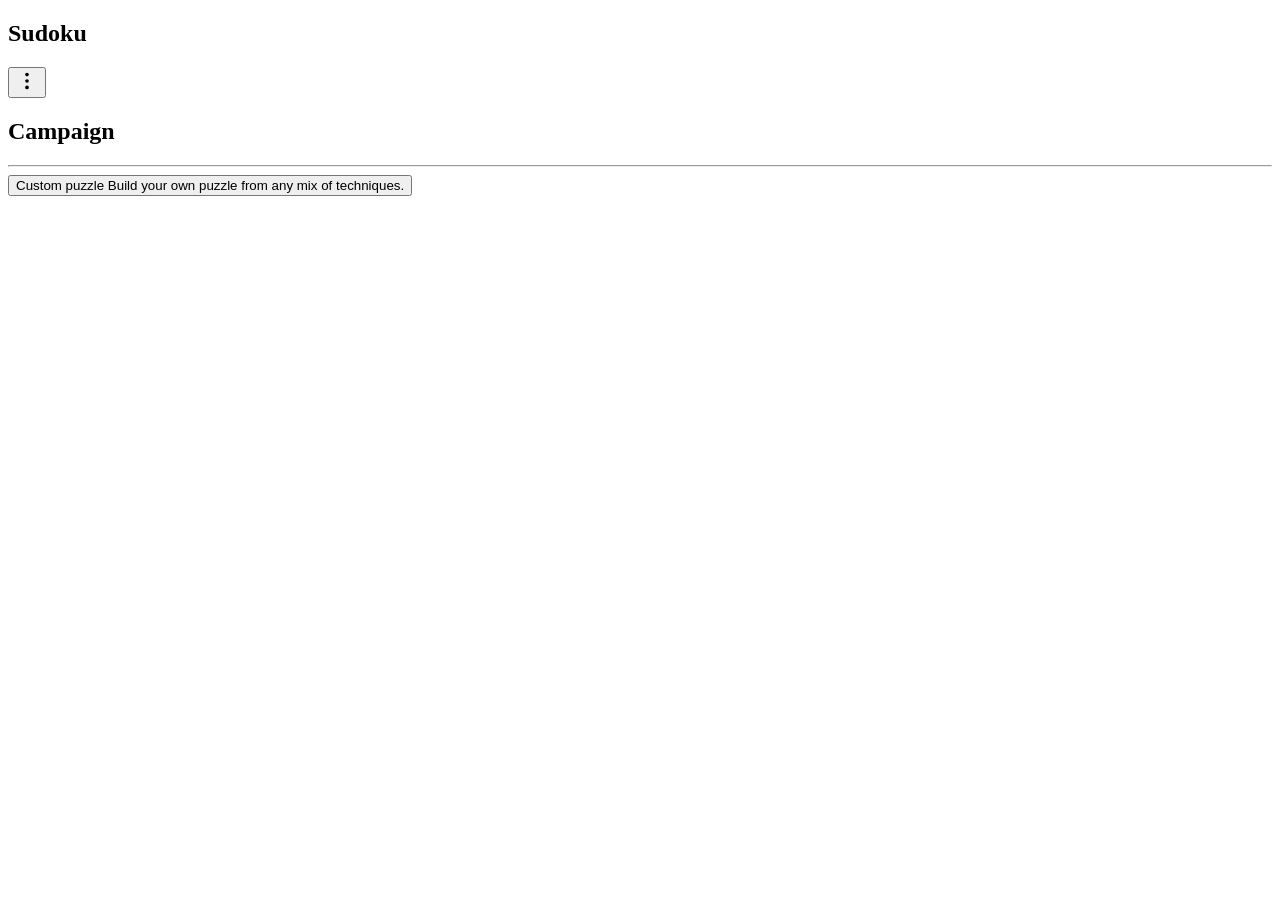
==== web/index.html @ b6fdf7a6 "backend: one-command local dev (dev-local) + local D1 query helper (db-local) scripts/dev-local brin" ====
<!DOCTYPE html>
<html lang="en">
<head>
  <meta charset="utf-8">
  <!-- Mobile-first: fit device width, no user zoom (the grid handles its own sizing). -->
  <meta name="viewport" content="width=device-width, initial-scale=1, maximum-scale=1, user-scalable=no">
  <meta name="theme-color" content="#f3f4f7">
  <title>Sudoku</title>
  <!-- Apply the saved colour theme before first paint, so there is no flash of
       the wrong theme. Light is the default (no data-theme attribute); dark is
       opt-in via data-theme="dark". The key mirrors LIGHT_MODE_KEY in
       settings.js; window.__setTheme is reused by the Settings toggle so the DOM
       mapping (attribute + address-bar colour) lives in exactly one place. -->
  <script>
    window.__setTheme = function (light) {
      var root = document.documentElement;
      if (light) root.removeAttribute("data-theme");
      else root.setAttribute("data-theme", "dark");
      var meta = document.querySelector('meta[name="theme-color"]');
      if (meta) meta.setAttribute("content", light ? "#f3f4f7" : "#1b1b1f");
    };
    try {
      window.__setTheme(localStorage.getItem("sudoku.settings.lightMode") !== "0");
    } catch (e) {
      window.__setTheme(true);
    }
  </script>
  <link data-trunk rel="css" href="style.css">
  <!-- Start fetching the JS module graph at parse time, in parallel, instead of
       discovering it through app.js's import waterfall. The first group paints
       Home; the second is dynamically imported just after (kept warm here). -->
  <link rel="modulepreload" href="app.js">
  <link rel="modulepreload" href="home.js">
  <link rel="modulepreload" href="store.js">
  <link rel="modulepreload" href="util.js">
  <link rel="modulepreload" href="ui.js">
  <link rel="modulepreload" href="curriculum.js">
  <link rel="modulepreload" href="play.js">
  <link rel="modulepreload" href="stats.js">
  <link rel="modulepreload" href="cheat.js">
  <link rel="modulepreload" href="settings.js">
  <link rel="modulepreload" href="gen.js">
  <link rel="modulepreload" href="wasm.js">
  <link rel="modulepreload" href="spec.js">
  <link rel="modulepreload" href="review.js">
  <link rel="modulepreload" href="custom.js">
  <link rel="modulepreload" href="techniques.js">
  <!-- The cdylib bridge (Board/hint/generate/curriculum) on the main thread.
       data-target-name disambiguates it from the worker binary below. -->
  <link data-trunk rel="rust" href="../wasm/Cargo.toml" data-target-name="sudoku_wasm">
  <!-- The generation web worker (a second wasm binary). data-loader-shim emits a
       stable `gen_worker_loader.js` the page instantiates, so the hashed glue
       name never leaks into our code. -->
  <link data-trunk rel="rust" href="../wasm/Cargo.toml" data-bin="gen_worker" data-type="worker" data-loader-shim data-bindgen-target="web">
  <!-- The app is a set of plain ES modules; copy each into dist as-is. app.js is
       the entry point and imports the rest by relative URL. -->
  <!-- The campaign taxonomy, pregenerated by the pre_build hook (see Trunk.toml)
       as an ES module so it loads with the rest of the graph -- no runtime
       fetch -- and the start page renders the tree without waiting for wasm. -->
  <link data-trunk rel="copy-file" href="curriculum.js">
  <!-- Source commit of this build, pregenerated by the pre_build hook (see
       Trunk.toml); imported by backend.js and sent as client_version. -->
  <link data-trunk rel="copy-file" href="version.js">
  <link data-trunk rel="copy-file" href="app.js">
  <link data-trunk rel="copy-file" href="wasm.js">
  <link data-trunk rel="copy-file" href="gen.js">
  <link data-trunk rel="copy-file" href="store.js">
  <link data-trunk rel="copy-file" href="util.js">
  <link data-trunk rel="copy-file" href="ui.js">
  <link data-trunk rel="copy-file" href="cheat.js">
  <link data-trunk rel="copy-file" href="settings.js">
  <link data-trunk rel="copy-file" href="spec.js">
  <link data-trunk rel="copy-file" href="review.js">
  <!-- Backend endpoint + key for this build, pregenerated by the pre_build hook
       (see Trunk.toml); imported by backend.js. -->
  <link data-trunk rel="copy-file" href="backend-config.js">
  <link data-trunk rel="copy-file" href="backend.js">
  <link data-trunk rel="copy-file" href="play.js">
  <link data-trunk rel="copy-file" href="home.js">
  <link data-trunk rel="copy-file" href="custom.js">
  <link data-trunk rel="copy-file" href="stats.js">
  <link data-trunk rel="copy-file" href="techniques.js">
</head>
<body>
  <main id="app">
    <!-- ============================= HOME ============================= -->
    <!-- Start page. Fixed top-to-bottom order so entries keep their place as
         they appear/disappear: Campaign (always), then Continue-last (>=1 active
         puzzle), then Continue-a-puzzle list link (>=2). -->
    <section id="homeView" class="view">
      <header class="topbar">
        <span class="iconbtn" aria-hidden="true"></span>
        <h1>Sudoku</h1>
        <!-- Hidden until at least one puzzle is solved (Stats also hosts the
             solved-puzzle history); set by home.renderHome(). -->
        <button id="statsBtn" class="iconbtn" aria-label="Stats" hidden>
          <svg viewBox="0 0 24 24" width="22" height="22" aria-hidden="true">
            <path fill="currentColor" d="M4 20V10h3v10H4zm6.5 0V4h3v16h-3zM17 20v-7h3v7h-3z"/>
          </svg>
        </button>
        <!-- Overflow menu (Settings for now; more items follow). Wired in home.js. -->
        <div class="menu">
          <button id="homeMenuBtn" class="iconbtn" aria-label="Menu" aria-haspopup="true" aria-expanded="false">
            <svg viewBox="0 0 24 24" width="22" height="22" aria-hidden="true">
              <circle cx="12" cy="5" r="2" fill="currentColor"/>
              <circle cx="12" cy="12" r="2" fill="currentColor"/>
              <circle cx="12" cy="19" r="2" fill="currentColor"/>
            </svg>
          </button>
          <ul id="homeMenuList" class="menu-list" hidden>
            <li><button class="menu-item" data-action="help">How to play</button></li>
            <li><button class="menu-item" data-action="import">Import puzzle</button></li>
            <li><button class="menu-item" data-action="settings">Settings</button></li>
          </ul>
        </div>
      </header>

      <section class="home-section">
        <h2>Campaign</h2>
        <div id="tierButtons" class="nav-grid"></div>
      </section>

      <hr class="sep">

      <!-- Custom-spec builder, between the campaign and the in-progress puzzles. -->
      <button id="customBtn" class="nav-btn">
        <span class="nav-text">
          <span class="nav-label">Custom puzzle</span>
          <span class="nav-sub">Build your own puzzle from any mix of techniques.</span>
        </span>
      </button>

      <!-- Shown only when at least one Continue card sits below it (home.js). -->
      <hr id="continueSep" class="sep" hidden>

      <div id="continueLast" hidden></div>
      <button id="continueListBtn" class="continue-item" hidden></button>
    </section>

    <!-- ========================== CAMPAIGN ============================ -->
    <!-- Drill-down: tier (from Home) -> branches (Expert only) -> techniques.
         The back button's target depends on depth (set in home.js). -->
    <section id="campaignView" class="view" hidden>
      <header class="topbar">
        <button id="campaignBack" class="iconbtn" aria-label="Back">
          <svg viewBox="0 0 24 24" width="22" height="22" aria-hidden="true">
            <path fill="none" stroke="currentColor" stroke-width="2" d="M15 5l-7 7 7 7"/>
          </svg>
        </button>
        <h1 id="campaignTitle">Campaign</h1>
        <span class="iconbtn" aria-hidden="true"></span>
      </header>
      <div id="campaignBody"></div>
    </section>

    <!-- ========================= CUSTOM SPEC ========================= -->
    <!-- Build an arbitrary generation spec (Off/Allow/Force/Concede per
         technique), optionally from a campaign preset. Body filled by custom.js. -->
    <section id="customView" class="view" hidden>
      <header class="topbar">
        <button id="customBack" class="iconbtn" aria-label="Back">
          <svg viewBox="0 0 24 24" width="22" height="22" aria-hidden="true">
            <path fill="none" stroke="currentColor" stroke-width="2" d="M15 5l-7 7 7 7"/>
          </svg>
        </button>
        <h1>Custom puzzle</h1>
        <span class="iconbtn" aria-hidden="true"></span>
      </header>
      <div id="customBody"></div>
    </section>

    <!-- ====================== CONTINUE A PUZZLE ======================= -->
    <section id="puzzlesView" class="view" hidden>
      <header class="topbar">
        <button id="puzzlesBack" class="iconbtn" aria-label="Back">
          <svg viewBox="0 0 24 24" width="22" height="22" aria-hidden="true">
            <path fill="none" stroke="currentColor" stroke-width="2" d="M15 5l-7 7 7 7"/>
          </svg>
        </button>
        <h1>Continue</h1>
        <span class="iconbtn" aria-hidden="true"></span>
      </header>
      <ul id="puzzlesList" class="continue-list"></ul>
    </section>

    <!-- ============================= PLAY ============================= -->
    <section id="playView" class="view" hidden>
      <header class="topbar">
        <button id="home" class="iconbtn" aria-label="Home">
          <svg viewBox="0 0 24 24" width="22" height="22" aria-hidden="true">
            <path fill="currentColor" d="M12 3.2 21 11h-2.8v9h-4.2v-5.6h-4V20H5.8v-9H3z"/>
          </svg>
        </button>
        <h1 id="playTitle">Sudoku</h1>
        <div class="menu">
          <button id="menuBtn" class="iconbtn" aria-label="Menu" aria-haspopup="true" aria-expanded="false">
            <svg viewBox="0 0 24 24" width="22" height="22" aria-hidden="true">
              <circle cx="12" cy="5" r="2" fill="currentColor"/>
              <circle cx="12" cy="12" r="2" fill="currentColor"/>
              <circle cx="12" cy="19" r="2" fill="currentColor"/>
            </svg>
          </button>
          <ul id="menuList" class="menu-list" hidden>
            <li><button class="menu-item" data-action="copy">Export puzzle</button></li>
            <li><button class="menu-item" data-action="restart">Restart</button></li>
            <li><button class="menu-item" data-action="help">How to play</button></li>
            <li id="menuFill" hidden><button class="menu-item" data-action="fillCandidates">Fill all candidates</button></li>
            <li><button class="menu-item" data-action="settings">Settings</button></li>
          </ul>
        </div>
      </header>

      <!-- Optional elapsed-time readout above the board (right-aligned). Hidden
           unless the "Show timer" setting is on; updated by play.js. -->
      <p id="playTimer" class="play-timer" hidden>0:00</p>

      <!-- 81 cells are injected by play.js. -->
      <div id="board" class="board" role="grid" aria-label="Sudoku board"></div>

      <!-- Cheat-mode debug line: the seed the puzzle was generated from and how
           many generator attempts it took. -->
      <p id="playSeed" class="play-seed" hidden></p>

      <!-- Cheat-mode second line: the full difficulty-grade breakdown (band plus
           the raw sub-tier signals). -->
      <p id="playGrade" class="play-seed play-grade" hidden></p>

      <div id="playPad" class="pad">
        <div class="actions">
          <button id="undo" class="key wide">Undo</button>
          <button id="redo" class="key wide">Redo</button>
          <button id="notes" class="key wide" aria-pressed="false">Notes</button>
          <button id="erase" class="key wide">Erase</button>
          <button id="hint" class="key wide">Hint</button>
        </div>
        <div class="digits">
          <button class="key" data-digit="1">1</button>
          <button class="key" data-digit="2">2</button>
          <button class="key" data-digit="3">3</button>
          <button class="key" data-digit="4">4</button>
          <button class="key" data-digit="5">5</button>
          <button class="key" data-digit="6">6</button>
          <button class="key" data-digit="7">7</button>
          <button class="key" data-digit="8">8</button>
          <button class="key" data-digit="9">9</button>
        </div>
      </div>

      <!-- Hint panel: shown in place of the pad (board stays visible above so we
           can highlight regions/cells). Filled by play.js. -->
      <section id="hintPanel" class="hint-panel" hidden>
        <div class="hint-head">
          <h2 id="hintTitle">Hint</h2>
          <button id="hintClose" class="iconbtn" aria-label="Close hint">
            <svg viewBox="0 0 24 24" width="22" height="22" aria-hidden="true">
              <path fill="currentColor" d="M6 6l12 12M18 6L6 18" stroke="currentColor" stroke-width="2"/>
            </svg>
          </button>
        </div>
        <div id="hintBody" class="hint-body"></div>
      </section>
    </section>

    <!-- ============================= STATS ============================ -->
    <section id="statsView" class="view" hidden>
      <header class="topbar">
        <button id="statsBack" class="iconbtn" aria-label="Back">
          <svg viewBox="0 0 24 24" width="22" height="22" aria-hidden="true">
            <path fill="none" stroke="currentColor" stroke-width="2" d="M15 5l-7 7 7 7"/>
          </svg>
        </button>
        <h1>Stats</h1>
        <span class="iconbtn" aria-hidden="true"></span>
      </header>
      <div id="statsBody"></div>
    </section>

    <!-- =========================== SETTINGS =========================== -->
    <!-- App-wide preferences. Body (the toggle rows) is filled by home.js. -->
    <section id="settingsView" class="view" hidden>
      <header class="topbar">
        <button id="settingsBack" class="iconbtn" aria-label="Back">
          <svg viewBox="0 0 24 24" width="22" height="22" aria-hidden="true">
            <path fill="none" stroke="currentColor" stroke-width="2" d="M15 5l-7 7 7 7"/>
          </svg>
        </button>
        <h1>Settings</h1>
        <span class="iconbtn" aria-hidden="true"></span>
      </header>
      <div id="settingsBody"></div>
    </section>

    <!-- =========================== HOW TO PLAY ======================== -->
    <!-- Device-aware reference of the play-view controls (taps vs keyboard).
         Body filled by home.js; reached from the home and play menus. -->
    <section id="helpView" class="view" hidden>
      <header class="topbar">
        <button id="helpBack" class="iconbtn" aria-label="Back">
          <svg viewBox="0 0 24 24" width="22" height="22" aria-hidden="true">
            <path fill="none" stroke="currentColor" stroke-width="2" d="M15 5l-7 7 7 7"/>
          </svg>
        </button>
        <h1>How to play</h1>
        <span class="iconbtn" aria-hidden="true"></span>
      </header>
      <div id="helpBody"></div>
    </section>
  </main>

  <!-- Solved screen. The solve time is shown here only -- there is no running
       clock during play. -->
  <dialog id="solvedDialog" class="dialog">
    <div class="dialog-body solved-body">
      <h2>Solved</h2>
      <p class="solved-time" id="solvedTime"></p>
      <div class="solved-actions">
        <button id="solvedNew" class="key wide">New puzzle</button>
        <button id="solvedHome" class="key wide">Home</button>
      </div>
    </div>
  </dialog>

  <!-- Generation overlay. Backed by the cancellable worker; Cancel terminates
       the in-flight generation. On a budget-exhausted failure, "Keep searching"
       restarts generation uncapped (shown only in the error state). -->
  <div id="loadingOverlay" class="overlay" hidden>
    <div class="overlay-card">
      <div class="spinner" aria-hidden="true"></div>
      <p id="loadingText">Generating…</p>
      <button id="loadingRetry" class="key wide" hidden>Keep searching</button>
      <button id="loadingCancel" class="key wide">Cancel</button>
    </div>
  </div>

  <!-- Load the app via dynamic import from a classic script rather than a
       <script type="module" src>. Trunk injects its wasm bootstrap as a module
       with a top-level `await init()`, which would otherwise block every later
       module script (including this app) until the multi-MB wasm downloads and
       compiles. Dynamic import is not part of that ordered queue, so Home paints
       as soon as its own (preloaded) modules are ready -- the wasm bridge loads
       in parallel and is only needed later, for Hint. -->
  <script>import("./app.js");</script>
</body>
</html>
---- web/style.css ----
/* Light theme -- the default (an absent data-theme reads as light, so the page
   paints light before any JS runs; the dark palette is opt-in below). --accent /
   --accent2 are shared with the dark theme so the dark text baked onto accent
   fills (#10131a) stays legible in both. */
:root {
  --bg: #f3f4f7;
  --panel: #ffffff;
  --line: #d9dae1;
  --line-strong: #aeb0bd;
  --cell: #ffffff;
  --cell-sel: #b9d0f2;
  --cell-peer: #e7edf7;
  --cell-same: #f7e6c2;
  /* Empty cells where the highlighted digit can still go (the "spots" mode): a
     soft green, distinct from the amber --cell-same of placed matches. */
  --cell-spot: #d7eecb;
  --given: #1b1b1f;
  --user: #2563c9;
  --mark: #6c6e7a;
  /* The highlighted matching pencil glyph: a deep amber that reads on the light
     --cell-same wash (plain --accent2 is too pale against it). */
  --mark-same: #7a5200;
  --accent: #7ab8ff;
  --accent2: #f0b454;
  --text: #1b1b1f;
  /* Status colours (hint banners) and the hint-driven cell highlights. */
  --ok: #1f9d57;
  --warn: #a9760f;
  --bad: #d23b3b;
  --hl-place-bg: #c9f0d2; --hl-place-fg: #14532d;
  --hl-elim-bg: #f6cdd2;  --hl-elim-fg: #7a1f29;
  --hl-stale-bg: #f1e3bd; --hl-stale-fg: #6b5300;
}

/* Dark theme -- applied by the head script (and the settings toggle) when the
   "Light mode" setting is off, via data-theme="dark" on <html>. */
:root[data-theme="dark"] {
  --bg: #1b1b1f;
  --panel: #26262c;
  --line: #3a3a42;
  --line-strong: #6d6d78;
  --cell: #2f2f37;
  --cell-sel: #3a4d6b;
  --cell-peer: #2a3340;
  --cell-same: #4a3d2a;
  --cell-spot: #2f4030;
  --given: #e8e8ec;
  --user: #7ab8ff;
  --mark: #9a9aa6;
  --mark-same: #f0b454;
  --accent: #7ab8ff;
  --accent2: #f0b454;
  --text: #e8e8ec;
  --ok: #5fd08a;
  --warn: #e6c34d;
  --bad: #ff7b7b;
  --hl-place-bg: #2f5d3a; --hl-place-fg: #d8ffd8;
  --hl-elim-bg: #5d2f35;  --hl-elim-fg: #ffd8dc;
  --hl-stale-bg: #5d512f; --hl-stale-fg: #ffeec0;
}

* { box-sizing: border-box; }

html, body {
  margin: 0;
  height: 100%;
  background: var(--bg);
  color: var(--text);
  font-family: system-ui, -apple-system, "Segoe UI", Roboto, sans-serif;
  -webkit-tap-highlight-color: transparent;
}

#app {
  max-width: 520px;
  margin: 0 auto;
  padding: 12px;
  display: flex;
  flex-direction: column;
  gap: 14px;
  min-height: 100%;
}

/* ---- Views ---- */
.view {
  display: flex;
  flex-direction: column;
  gap: 14px;
}
.view[hidden] { display: none; }

.topbar {
  display: flex;
  align-items: center;
  gap: 8px;
}

.topbar h1 {
  flex: 1;
  text-align: center;
  margin: 0;
  font-size: 1.3rem;
  font-weight: 600;
  letter-spacing: 0.02em;
}

/* The play view appends the difficulty pill into the title (web/play.js
   updateDifficulty) so it sits inline after the title text rather than on its own
   row. Vertically centre it against the large title and drop the card-context
   margin-top the badge carries by default. */
#playTitle .grade-badge {
  margin: 0 0 0 8px;
  vertical-align: middle;
}

.iconbtn {
  background: transparent;
  border: none;
  color: var(--text);
  padding: 8px;
  border-radius: 8px;
  cursor: pointer;
  display: flex;
  align-items: center;
  justify-content: center;
  touch-action: manipulation;
}
.iconbtn:active { background: var(--panel); }

.menu { position: relative; }

.menu-list {
  position: absolute;
  top: 100%;
  right: 0;
  margin: 4px 0 0;
  padding: 4px;
  list-style: none;
  background: var(--panel);
  border: 1px solid var(--line);
  border-radius: 8px;
  min-width: 150px;
  z-index: 10;
  box-shadow: 0 6px 20px rgba(0, 0, 0, 0.45);
}
.menu-list[hidden] { display: none; }

.menu-item {
  display: block;
  width: 100%;
  text-align: left;
  background: transparent;
  border: none;
  color: var(--text);
  padding: 10px 12px;
  border-radius: 6px;
  font-size: 1rem;
  cursor: pointer;
}
.menu-item:active { background: var(--cell-sel); }
/* Destructive row (e.g. a Continue card's Remove), matching the error red. */
.menu-item.danger { color: var(--bad); }

/* The board is a square that scales with the viewport but caps on desktop. */
.board {
  width: 100%;
  max-width: 480px;
  margin: 0 auto;
  aspect-ratio: 1 / 1;
  display: grid;
  grid-template-columns: repeat(9, 1fr);
  grid-template-rows: repeat(9, 1fr);
  background: var(--line);
  border: 3px solid var(--line-strong);
  border-radius: 6px;
  overflow: hidden;
  /* `none` (not `manipulation`) so a touch-drag across the board paints a
     multi-cell selection instead of scrolling the page. */
  touch-action: none;
  user-select: none;
}

.cell {
  position: relative;
  /* A query container so the centred notes can size against the cell width
     (cqw), shrinking to fit one row regardless of viewport. */
  container-type: inline-size;
  background: var(--cell);
  border-right: 1px solid var(--line);
  border-bottom: 1px solid var(--line);
  display: flex;
  align-items: center;
  justify-content: center;
  font-size: clamp(1.1rem, 6.5vw, 2rem);
  line-height: 1;
  cursor: pointer;
  color: var(--user);
}

/* Drop the trailing edges so they don't double up with the board border. */
.cell.col8 { border-right: none; }
.cell.row8 { border-bottom: none; }

/* Thick 3x3 box separators. */
.cell.boxr { border-right: 2px solid var(--line-strong); }
.cell.boxb { border-bottom: 2px solid var(--line-strong); }

.cell.given { color: var(--given); font-weight: 600; }

.cell.peer { background: var(--cell-peer); }
.cell.same { background: var(--cell-same); }
.cell.same-spot { background: var(--cell-spot); }
.cell.selected { background: var(--cell-sel); }

/* Snyder (corner) notes: a 3x3 micro-grid. render fills the slots by ascending
   rank, so a digit's corner depends on how many smaller corner digits share the
   cell -- not on its value. */
.cell .corner-notes {
  position: absolute;
  inset: 0;
  display: grid;
  grid-template-columns: repeat(3, 1fr);
  grid-template-rows: repeat(3, 1fr);
  font-size: clamp(0.5rem, 2.8vw, 0.85rem);
  color: var(--mark);
  pointer-events: none;
}
.cell .corner-notes span {
  display: flex;
  align-items: center;
  justify-content: center;
}

/* The "usual" notes: the sorted candidates packed into one centred row. `--n`
   (the candidate count, set per render) shrinks the font so the row always fits
   on one line; 2-3 candidates stay comfortably large, then it scales down. */
.cell .center-notes {
  position: absolute;
  inset: 0;
  display: flex;
  align-items: center;
  justify-content: center;
  color: var(--mark);
  pointer-events: none;
  line-height: 1;
  white-space: nowrap;
  letter-spacing: 0.06em;
  font-size: clamp(0.4rem, calc(135cqw / var(--n, 3)), 0.82rem);
}

/* A pencil mark for the highlighted digit lights up on its own -- just the
   matching center / corner glyph, never the whole cell. Same warm tint as a
   .same cell; background only (no padding) so the note row doesn't reflow. */
.cell .center-notes span.mark-same,
.cell .corner-notes span.mark-same {
  color: var(--mark-same);
  font-weight: 700;
  background: var(--cell-same);
  border-radius: 3px;
}

.cell .value { z-index: 1; }

/* ---- Input pad ---- */
.pad {
  display: flex;
  flex-direction: column;
  gap: 18px;
  margin-top: 18px;
}

.digits {
  display: grid;
  grid-template-columns: repeat(9, 1fr);
  gap: 6px;
}

.actions {
  display: grid;
  grid-template-columns: repeat(5, 1fr);
  gap: 6px;
}

.key {
  background: var(--panel);
  color: var(--text);
  border: 1px solid var(--line);
  border-radius: 8px;
  padding: 14px 0;
  font-size: 1.2rem;
  font-weight: 600;
  cursor: pointer;
  touch-action: manipulation;
}
.key:active { background: var(--cell-sel); }
.key.wide { font-size: 1rem; }
.key:disabled { opacity: 0.4; cursor: default; }
/* A "finished" digit (all nine placed) is only greyed, never disabled: it stays
   tappable so it can still clear stale pencil marks of that digit. */
.key.finished { opacity: 0.4; }

/* The flick-enabled action buttons (Notes/Erase/Redo) need `none`, not
   `manipulation`: a directional drag across the button is a flick gesture (see
   wireFlick in play.js), so the browser must not claim the drag for scrolling.
   With `manipulation` Chrome treats the drag as a pan, fires pointercancel
   mid-flick, and the pointerup that recognizes the flick never arrives. */
#notes, #erase, #redo { touch-action: none; }

/* The Notes button. Its colour names the armed note kind (blue accent = Center,
   amber accent2 = Corner). In MARK mode (data-placing="false") it's filled; in
   PLACE mode it stays unfilled but carries a coloured ring, so the armed kind --
   what switching to mark, or a place-mode grid double-tap, will pencil -- is
   always visible. */
#notes[data-placing="false"][data-mark="center"] {
  background: var(--accent);
  color: #10131a;
  border-color: var(--accent);
}
#notes[data-placing="false"][data-mark="corner"] {
  background: var(--accent2);
  color: #10131a;
  border-color: var(--accent2);
}
#notes[data-placing="true"][data-mark="center"] {
  border-color: var(--accent);
  box-shadow: inset 0 0 0 2px var(--accent);
}
#notes[data-placing="true"][data-mark="corner"] {
  border-color: var(--accent2);
  box-shadow: inset 0 0 0 2px var(--accent2);
}

/* Pen-locked digit (double-tapped, highlight mode active). */
.key.active {
  background: var(--accent);
  color: #10131a;
  border-color: var(--accent);
}

/* ---- Hint dialog ---- */
.dialog {
  width: min(92vw, 460px);
  max-height: 80vh;
  padding: 0;
  border: 1px solid var(--line);
  border-radius: 12px;
  background: var(--panel);
  color: var(--text);
  box-shadow: 0 12px 40px rgba(0, 0, 0, 0.55);
}
.dialog::backdrop { background: rgba(0, 0, 0, 0.55); }

.dialog-head {
  display: flex;
  align-items: center;
  gap: 8px;
  padding: 12px 8px 12px 16px;
  border-bottom: 1px solid var(--line);
}
.dialog-head h2 {
  flex: 1;
  margin: 0;
  font-size: 1.1rem;
  font-weight: 600;
}

.dialog-body {
  padding: 12px 16px 16px;
  overflow-y: auto;
  max-height: calc(80vh - 56px);
}

/* A note for the solved / stuck / loading / error cases. */
.hint-note {
  margin: 0;
  color: var(--mark);
  line-height: 1.4;
}

/* One step per row: technique label on top, deductions beneath. */
.hint-list {
  list-style: none;
  margin: 0;
  padding: 0;
  display: flex;
  flex-direction: column;
  gap: 10px;
}
.hint-step {
  padding: 10px 12px;
  background: var(--cell);
  border: 1px solid var(--line);
  border-radius: 8px;
}
.hint-step .tech {
  font-weight: 600;
}
.hint-step .where {
  color: var(--mark);
  font-weight: 400;
}
.hint-step .deductions {
  margin-top: 4px;
  font-family: ui-monospace, "SF Mono", "Cascadia Code", Menlo, Consolas, monospace;
  font-size: 0.95rem;
  color: var(--user);
}

/* ---- Home: sections ---- */
.home-section { display: flex; flex-direction: column; gap: 8px; }
.home-section > h2 {
  margin: 0;
  font-size: 0.85rem;
  font-weight: 600;
  text-transform: uppercase;
  letter-spacing: 0.06em;
  color: var(--mark);
}

/* Divider between home blocks (Campaign / Custom / Continue). */
.sep { border: none; border-top: 1px solid var(--line); margin: 6px 0; }
.sep[hidden] { display: none; }

/* ---- Home: Continue list ---- */
.continue-list { list-style: none; margin: 0; padding: 0; display: flex; flex-direction: column; gap: 8px; }
.continue-item {
  width: 100%;
  display: flex;
  flex-direction: column;
  gap: 2px;
  text-align: left;
  background: var(--panel);
  border: 1px solid var(--line);
  border-radius: 10px;
  padding: 12px 14px;
  color: var(--text);
  cursor: pointer;
}
.continue-item:active { background: var(--cell-sel); }
.ci-name { font-weight: 600; font-size: 1.05rem; }
.ci-meta { color: var(--mark); font-size: 0.85rem; }

/* A Continue card = the full-width Resume button plus an ellipsis overflow menu
   floated into its top-right corner. The card is the positioning context; the
   menu's own dropdown anchors to the ellipsis. */
.continue-card { position: relative; }
.ci-menu { position: absolute; top: 6px; right: 6px; }
.ci-menu-btn { color: var(--mark); }
/* Reserve room so a long title/meta line doesn't slide under the ellipsis. */
.continue-card .continue-item { padding-right: 44px; }

/* ---- Settings: toggle rows ---- */
#settingsBody { display: flex; flex-direction: column; gap: 8px; }
.setting-row {
  display: flex;
  align-items: center;
  gap: 14px;
  width: 100%;
  text-align: left;
  background: var(--panel);
  border: 1px solid var(--line);
  border-radius: 10px;
  padding: 14px 16px;
  color: var(--text);
  touch-action: manipulation;
}
/* Only the toggle (a <button>) reacts to a press; the dropdown row is a <div>
   whose select owns its own clicks, so the row itself never tints. */
button.setting-row { cursor: pointer; }
button.setting-row:active { background: var(--cell-sel); }
.setting-text { display: flex; flex-direction: column; gap: 4px; flex: 1; min-width: 0; }
.setting-name { font-size: 1.05rem; font-weight: 600; }
.setting-desc { color: var(--mark); font-size: 0.85rem; line-height: 1.35; }

/* The switch: a track whose knob slides right and turns accent when checked. */
.setting-switch {
  flex: none;
  position: relative;
  width: 44px;
  height: 26px;
  border-radius: 13px;
  background: var(--line);
  transition: background 0.15s ease;
}
.setting-switch::after {
  content: "";
  position: absolute;
  top: 3px;
  left: 3px;
  width: 20px;
  height: 20px;
  border-radius: 50%;
  background: var(--given);
  transition: transform 0.15s ease;
}
.setting-row[aria-checked="true"] .setting-switch { background: var(--accent); }
.setting-row[aria-checked="true"] .setting-switch::after { transform: translateX(18px); }

/* The dropdown variant: a native select sitting where the switch would. */
.setting-select {
  flex: none;
  max-width: 45%;
  background: var(--bg);
  color: var(--text);
  border: 1px solid var(--line);
  border-radius: 8px;
  padding: 8px 10px;
  font-size: 0.95rem;
  cursor: pointer;
}

/* ---- Home: campaign tree ---- */
.campaign { display: flex; flex-direction: column; gap: 8px; }

details.tier {
  background: var(--panel);
  border: 1px solid var(--line);
  border-radius: 10px;
  overflow: hidden;
}
details.tier > summary {
  font-size: 1.1rem;
  font-weight: 600;
  padding: 12px 14px;
}
details.branch {
  margin: 0 10px 10px;
  border: 1px solid var(--line);
  border-radius: 8px;
  background: var(--cell);
}
details.branch > summary {
  font-size: 0.95rem;
  font-weight: 600;
  padding: 10px 12px;
  color: var(--text);
}

summary {
  list-style: none;
  cursor: pointer;
  display: flex;
  align-items: center;
  justify-content: space-between;
  gap: 8px;
  user-select: none;
}
summary::-webkit-details-marker { display: none; }
summary::before {
  content: "";
  width: 8px; height: 8px;
  border-right: 2px solid var(--mark);
  border-bottom: 2px solid var(--mark);
  transform: rotate(-45deg);
  margin-right: 8px;
  flex: none;
  transition: transform 0.15s ease;
}
details[open] > summary::before { transform: rotate(45deg); }
summary > span:first-of-type { flex: 1; }

.count-badge {
  font-size: 0.72rem;
  font-weight: 600;
  color: var(--accent);
  background: rgba(122, 184, 255, 0.12);
  border-radius: 999px;
  padding: 2px 8px;
  white-space: nowrap;
}

/* ---- Home: technique page ---- */
/* Description up top, then a row per mode (label over its Play buttons), then the
   Train/Drill note and any aliases/extra. */
.tech-page { display: flex; flex-direction: column; gap: 14px; padding: 4px 2px; }
.tech-desc { margin: 0; color: var(--text); font-size: 0.95rem; line-height: 1.5; }
.mode-row { display: flex; flex-direction: column; gap: 6px; }
.mode-row-head {
  font-weight: 600;
  font-size: 0.8rem;
  text-transform: uppercase;
  letter-spacing: 0.05em;
  color: var(--mark);
}
.tech-extra { margin-top: 2px; }

.mode-buttons { display: grid; grid-template-columns: 1fr 1fr; gap: 8px; }
.mode-buttons:has(.mode-btn:only-child) { grid-template-columns: 1fr; }
.mode-btn {
  display: flex;
  flex-direction: column;
  align-items: center;
  gap: 2px;
  background: var(--panel);
  border: 1px solid var(--line);
  border-radius: 8px;
  padding: 8px 0;
  color: var(--text);
  cursor: pointer;
  touch-action: manipulation;
}
.mode-btn:active { background: var(--cell-sel); }
.mb-label { font-weight: 600; }
.mb-sub { font-size: 0.72rem; color: var(--mark); }

/* ---- Stats page ---- */
.stats-summary {
  display: flex;
  gap: 12px;
}
.stats-summary > div {
  flex: 1;
  background: var(--panel);
  border: 1px solid var(--line);
  border-radius: 10px;
  padding: 14px;
  display: flex;
  flex-direction: column;
  gap: 2px;
  align-items: center;
}
.ss-num { font-size: 1.6rem; font-weight: 700; }
.ss-label { font-size: 0.8rem; color: var(--mark); }

.stats-tier {
  margin: 8px 0 0;
  font-size: 0.85rem;
  font-weight: 600;
  text-transform: uppercase;
  letter-spacing: 0.06em;
  color: var(--mark);
}
.stats-table {
  width: 100%;
  border-collapse: collapse;
  background: var(--panel);
  border: 1px solid var(--line);
  border-radius: 10px;
  overflow: hidden;
}
.stats-table th, .stats-table td {
  padding: 8px 10px;
  text-align: left;
  font-size: 0.9rem;
  border-bottom: 1px solid var(--line);
}
.stats-table th { color: var(--mark); font-weight: 600; font-size: 0.78rem; }
.stats-table tr:last-child td { border-bottom: none; }
.col-num { text-align: right; font-variant-numeric: tabular-nums; }

/* ---- Solved screen ---- */
.solved-body { text-align: center; padding: 24px 20px; }
.solved-body h2 { margin: 0 0 6px; font-size: 1.4rem; }
.solved-time {
  margin: 0 0 18px;
  font-size: 2.4rem;
  font-weight: 700;
  font-variant-numeric: tabular-nums;
  color: var(--accent);
}
.solved-actions { display: flex; flex-direction: column; gap: 8px; }

/* ---- Generation overlay ---- */
.overlay {
  position: fixed;
  inset: 0;
  background: rgba(0, 0, 0, 0.6);
  display: flex;
  align-items: center;
  justify-content: center;
  z-index: 50;
}
.overlay[hidden] { display: none; }
.overlay-card {
  background: var(--panel);
  border: 1px solid var(--line);
  border-radius: 12px;
  padding: 24px;
  width: min(80vw, 280px);
  display: flex;
  flex-direction: column;
  align-items: center;
  gap: 16px;
  text-align: center;
}
.overlay-card p { margin: 0; }
.spinner {
  width: 36px; height: 36px;
  border: 3px solid var(--line);
  border-top-color: var(--accent);
  border-radius: 50%;
  animation: spin 0.8s linear infinite;
}
.overlay.error .spinner { display: none; }
@keyframes spin { to { transform: rotate(360deg); } }

/* ---- Navigable campaign + start-page fixes ---- */
/* These elements set display:flex, which would override the bare [hidden]
   attribute; restore hiding. */
.iconbtn[hidden],
.continue-item[hidden] { display: none; }

/* The overlay's action button should fill the card, not shrink to its text. */
.overlay-card .key { width: 100%; }

/* Tier / branch navigation buttons. */
.nav-grid { display: flex; flex-direction: column; gap: 8px; }
.nav-btn {
  display: flex;
  align-items: center;
  gap: 10px;
  width: 100%;
  text-align: left;
  background: var(--panel);
  border: 1px solid var(--line);
  border-radius: 10px;
  padding: 16px;
  color: var(--text);
  font-size: 1.1rem;
  font-weight: 600;
  cursor: pointer;
  touch-action: manipulation;
}
.nav-btn:active { background: var(--cell-sel); }
/* Label over an optional muted subtitle (technique / branch list, custom blurb);
   the badge + chevron sit to its right. */
.nav-btn .nav-text { flex: 1; display: flex; flex-direction: column; gap: 3px; min-width: 0; }
.nav-btn .nav-sub { font-weight: 400; font-size: 0.8rem; line-height: 1.35; color: var(--mark); }
/* Trailing chevron hinting that the button drills in. */
.nav-btn::after {
  content: "";
  width: 8px;
  height: 8px;
  border-right: 2px solid var(--mark);
  border-bottom: 2px solid var(--mark);
  transform: rotate(-45deg);
  flex: none;
}

/* ---- Continue cards: preview + text ---- */
.continue-item { flex-direction: row; align-items: center; gap: 12px; }
.ci-text { display: flex; flex-direction: column; gap: 2px; min-width: 0; }

/* Static grid preview of a game. ~60px in lists (scannable), ~96px as the
   "Continue last" hero. Thin uniform grid lines via a 1px gap; givens are bright,
   the player's entries use the accent. */
.mini {
  flex: none;
  width: 60px;
  height: 60px;
  display: grid;
  grid-template-columns: repeat(9, 1fr);
  grid-template-rows: repeat(9, 1fr);
  gap: 1px;
  padding: 1px;
  background: var(--line-strong);
  border-radius: 4px;
  overflow: hidden;
  font-size: 5px;
  line-height: 1;
}
.mini-lg { width: 96px; height: 96px; font-size: 8px; }
/* Continue page: roughly 2x the list thumbnail so the position reads clearly. */
.mini-xl { width: 120px; height: 120px; font-size: 10px; }
.mini > span {
  display: flex;
  align-items: center;
  justify-content: center;
  background: var(--cell);
  color: var(--user);
}
.mini > span.g { color: var(--given); font-weight: 600; }

/* ---- Stats: solved-puzzle history ---- */
/* Static cards (not tappable) -- thumbnail of the finished board beside its
   technique/mode/time, mirroring the Continue cards' look. */
.hist-list { display: flex; flex-direction: column; gap: 8px; margin-bottom: 16px; }
.hist-item {
  display: flex;
  flex-direction: row;
  align-items: center;
  gap: 12px;
  background: var(--panel);
  border: 1px solid var(--line);
  border-radius: 10px;
  padding: 12px 14px;
}
/* The cheat-mode seed: a long number, so give it its own monospace line. */
.hist-seed {
  font-family: ui-monospace, "SF Mono", "Cascadia Code", Menlo, Consolas, monospace;
  font-size: 0.8rem;
  word-break: break-all;
}
/* Per-card export button: copies the puzzle clue line. Pushed to the right. */
.hist-copy {
  margin-left: auto;
  flex: none;
  align-self: center;
  background: var(--cell);
  border: 1px solid var(--line);
  border-radius: 8px;
  color: var(--text);
  font-size: 0.8rem;
  padding: 6px 10px;
  cursor: pointer;
}
.hist-copy:active { background: var(--cell-sel); }
/* Stacked per-card actions (custom cards: Open spec + Copy), pushed right. */
.hist-actions {
  margin-left: auto;
  align-self: center;
  display: flex;
  flex-direction: column;
  gap: 6px;
}
.hist-actions .hist-copy { margin-left: 0; }

/* Optional elapsed-time readout above the board. Right-aligned; sized between a
   placed digit (~2rem) and a single center note (~0.82rem). Tabular figures so
   the digits don't jitter as the seconds tick. */
.play-timer {
  margin: 0;
  text-align: right;
  color: var(--mark);
  font-size: clamp(1.1rem, 4.5vw, 1.5rem);
  font-variant-numeric: tabular-nums;
  font-weight: 600;
  line-height: 1;
}
.play-timer[hidden] { display: none; }

/* Cheat-only debug line under the play board: the generator seed. */
.play-seed {
  margin: 4px 0 0;
  text-align: center;
  color: var(--mark);
  font-family: ui-monospace, "SF Mono", "Cascadia Code", Menlo, Consolas, monospace;
  font-size: 0.8rem;
  word-break: break-all;
}
/* The grade breakdown is short labelled terms, not one long token: wrap on
   whitespace rather than mid-word like the seed's break-all. */
.play-grade { word-break: normal; overflow-wrap: anywhere; }


/* Difficulty grade pill on Continue / history thumbnails. Coloured text + ring on
   a transparent fill (reads on both themes), sized to its label, left-aligned so
   it hugs the start of the card's text column rather than stretching. */
.grade-badge {
  align-self: flex-start;
  margin-top: 2px;
  padding: 1px 8px;
  border: 1px solid currentColor;
  border-radius: 999px;
  font-size: 0.72rem;
  font-weight: 600;
  line-height: 1.5;
}
/* Five-band heat scale keyed on the band index (see ui.js gradeBadge). Bands 0-3
   ride a green->red gradient in four even steps (the two middle steps blend the
   adjacent theme colours so the ramp holds on both themes). The hardest band
   breaks OUT of the gradient as a solid black "off the scale" pill rather than
   just more red. */
.grade-b0 { color: var(--ok); }
.grade-b1 { color: color-mix(in srgb, var(--ok) 50%, var(--warn)); }
.grade-b2 { color: color-mix(in srgb, var(--warn) 50%, var(--bad)); }
.grade-b3 { color: var(--bad); }
/* Black, filled (the others are transparent outline pills) -- the maximum read.
   Black on the light card pops on its own. On dark a black fill would vanish, so
   it keeps the black but gains a light text colour and a grey ring (the dark-theme
   override below) so it still reads as the ominous one rather than disappearing. */
.grade-b4 {
  color: #fff;
  background: #111;
  border-color: #111;
}
:root[data-theme="dark"] .grade-b4 {
  color: var(--text);
  background: #000;
  border-color: var(--line-strong);
}

/* Reserve the best-time line so Train/Drill buttons are the same height whether
   or not a best time exists. */
.mb-sub { min-height: 0.85rem; }

/* ---- Explainer text (bottom of techniques / Expert branch pages) ---- */
/* Plain muted text, not a panel -- a card-like block reads as tappable. Extra
   top margin and a little side padding set it apart from the buttons above. */
.mode-explainer {
  margin-top: 18px;
  padding: 0 6px;
  color: var(--mark);
  font-size: 0.82rem;
  line-height: 1.45;
}
.mode-explainer p { margin: 0; }
.mode-explainer p + p { margin-top: 6px; }
.mode-explainer strong { color: var(--text); }

/* ---- How to play ---- */
.help-section { margin: 0 0 22px; padding: 0 4px; }
.help-section h2 {
  margin: 0 0 10px;
  font-size: 0.85rem;
  font-weight: 600;
  text-transform: uppercase;
  letter-spacing: 0.06em;
  color: var(--mark);
}
/* Action (term) over its description, one block per control. */
.help-list { margin: 0; display: flex; flex-direction: column; gap: 12px; }
.help-list dt { font-weight: 600; color: var(--text); }
.help-list dd { margin: 2px 0 0; color: var(--mark); font-size: 0.9rem; line-height: 1.45; }

/* ---- Hint panel (replaces the pad while open; board stays visible) ---- */
.hint-panel { display: flex; flex-direction: column; gap: 10px; margin-top: 18px; }
.hint-panel[hidden] { display: none; }
.hint-head { display: flex; align-items: center; gap: 8px; }
.hint-head h2 { flex: 1; margin: 0; font-size: 1.05rem; font-weight: 600; }
.hint-body { overflow-y: auto; max-height: 42vh; }

.hint-stage { display: flex; flex-direction: column; gap: 10px; }

.hint-row {
  display: flex;
  align-items: center;
  justify-content: space-between;
  gap: 10px;
  padding: 10px 12px;
  background: var(--cell);
  border: 1px solid var(--line);
  border-radius: 8px;
  cursor: pointer;
}
.hint-row.focused { border-color: var(--accent); }
.hint-row-text { display: flex; flex-direction: column; gap: 2px; min-width: 0; }
.hint-primary { font-weight: 600; }
.hint-secondary { color: var(--mark); font-size: 0.85rem; }
.hint-deduction {
  font-family: ui-monospace, "SF Mono", "Cascadia Code", Menlo, Consolas, monospace;
  font-size: 0.9rem;
  color: var(--user);
}
.hint-row-ctl { display: flex; gap: 6px; flex: none; }
.hint-more, .hint-apply {
  background: var(--panel);
  border: 1px solid var(--line);
  border-radius: 6px;
  padding: 6px 10px;
  color: var(--text);
  font-size: 0.8rem;
  cursor: pointer;
  white-space: nowrap;
  touch-action: manipulation;
}
.hint-apply { background: var(--accent); color: #10131a; border-color: var(--accent); }

/* The Hint button flips colour while cheat mode is on (persistent indicator). */
.key.cheat { background: var(--accent); color: #10131a; border-color: var(--accent); }

/* ---- Board highlights driven by the focused hint row ---- */
.cell.hl-unit { background: var(--cell-peer); }
.cell.hl-cell { background: var(--cell-sel); }
.cell.hl-place { background: var(--hl-place-bg); color: var(--hl-place-fg); }
.cell.hl-elim { background: var(--hl-elim-bg); color: var(--hl-elim-fg); }
.cell.hl-stale { background: var(--hl-stale-bg); color: var(--hl-stale-fg); }

/* The pad sets display:flex, which overrides the bare [hidden] attribute -- so
   it stayed visible behind the hint panel. Restore hiding. */
.pad[hidden] { display: none; }

/* "Show harder options" toggle under the easiest-tier hint list. */
.hint-harder { align-self: flex-start; margin-top: 2px; }

/* A solved Train/Drill mode (per mode -- they're tracked separately). */
.mode-btn.solved { border-color: var(--accent); }
.mode-btn.solved .mb-sub { color: var(--accent); }

/* Instance rows expanded from a "· N spots" group header. */
.hint-row.hint-child { margin-left: 14px; border-left: 2px solid var(--line-strong); }
/* Focus must win the left border too (the .hint-child rule above would otherwise
   keep the left border grey while the other three turn accent). */
.hint-row.hint-child.focused { border-left-color: var(--accent); }

/* ---- Status / mistake banner (first hint layer + error stage) ---- */
.hint-banner {
  display: flex;
  align-items: center;
  gap: 10px;
  font-size: 1.2rem;
  font-weight: 700;
  padding: 4px 0 2px;
}
.hint-banner .banner-icon { width: 30px; height: 30px; flex: none; }
.hint-banner.ok { color: var(--ok); }
.hint-banner.stale { color: var(--warn); }
.hint-banner.bad { color: var(--bad); }

/* Large, stacked actions for the first layer / error stage. */
.hint-actions { display: flex; flex-direction: column; gap: 10px; margin-top: 4px; }
.hint-bigbtn {
  width: 100%;
  padding: 14px;
  background: var(--panel);
  border: 1px solid var(--line);
  border-radius: 10px;
  color: var(--text);
  font-size: 1rem;
  font-weight: 600;
  cursor: pointer;
  touch-action: manipulation;
}
.hint-bigbtn:active { background: var(--cell-sel); }
.hint-bigbtn.cheat { background: var(--accent); color: #10131a; border-color: var(--accent); }

/* ---- Custom-spec builder (customView) ---- */
.spec-preset { display: flex; flex-direction: column; gap: 6px; }
.spec-preset label { font-size: 0.85rem; color: var(--mark); }
.spec-preset select {
  width: 100%;
  background: var(--panel);
  border: 1px solid var(--line);
  border-radius: 8px;
  padding: 10px 12px;
  color: var(--text);
  font-size: 1rem;
}
.spec-preset select:disabled { opacity: 0.5; }

/* Reuse the campaign explainer styling; just tighten the top gap. */
.spec-explainer { margin-top: 2px; }

.spec-groups { display: flex; flex-direction: column; gap: 8px; }
.spec-group-head {
  margin: 6px 0 0;
  font-size: 0.85rem;
  font-weight: 600;
  text-transform: uppercase;
  letter-spacing: 0.06em;
  color: var(--mark);
}
.spec-list { list-style: none; margin: 0; padding: 0; display: flex; flex-direction: column; gap: 6px; }
.spec-row {
  display: flex;
  align-items: center;
  justify-content: space-between;
  gap: 10px;
  background: var(--cell);
  border: 1px solid var(--line);
  border-radius: 8px;
  padding: 8px 12px;
}
.spec-name { font-weight: 600; }

/* The cycling Off/Allow/Force/Concede chip. Colour tracks the state: Off muted,
   Allow neutral, Force accent (it's required), Concede amber (in scope but not
   promised). */
.spec-chip {
  min-width: 92px;
  text-align: center;
  border-radius: 999px;
  padding: 6px 10px;
  font-size: 0.8rem;
  font-weight: 600;
  border: 1px solid var(--line);
  background: var(--panel);
  color: var(--mark);
  cursor: pointer;
  touch-action: manipulation;
  flex: none;
}
.spec-chip.allow { color: var(--text); border-color: var(--line-strong); }
.spec-chip.force { color: #10131a; background: var(--accent); border-color: var(--accent); }
.spec-chip.concede { color: #e0b070; background: rgba(208, 160, 90, 0.14); border-color: rgba(208, 160, 90, 0.5); }

/* The two start buttons (Play / Play from first forced) sit side by side. */
.spec-actions { display: grid; grid-template-columns: 1fr 1fr; gap: 8px; margin-top: 14px; }
.spec-actions .spec-generate { margin-top: 0; font-size: 0.95rem; }
.spec-generate {
  width: 100%;
  margin-top: 14px;
  padding: 14px;
  border: 1px solid var(--accent);
  border-radius: 10px;
  background: var(--accent);
  color: #10131a;
  font-size: 1.05rem;
  font-weight: 700;
  cursor: pointer;
  touch-action: manipulation;
}
.spec-generate:disabled { opacity: 0.4; cursor: default; }
.spec-generate:active:not(:disabled) { filter: brightness(0.92); }
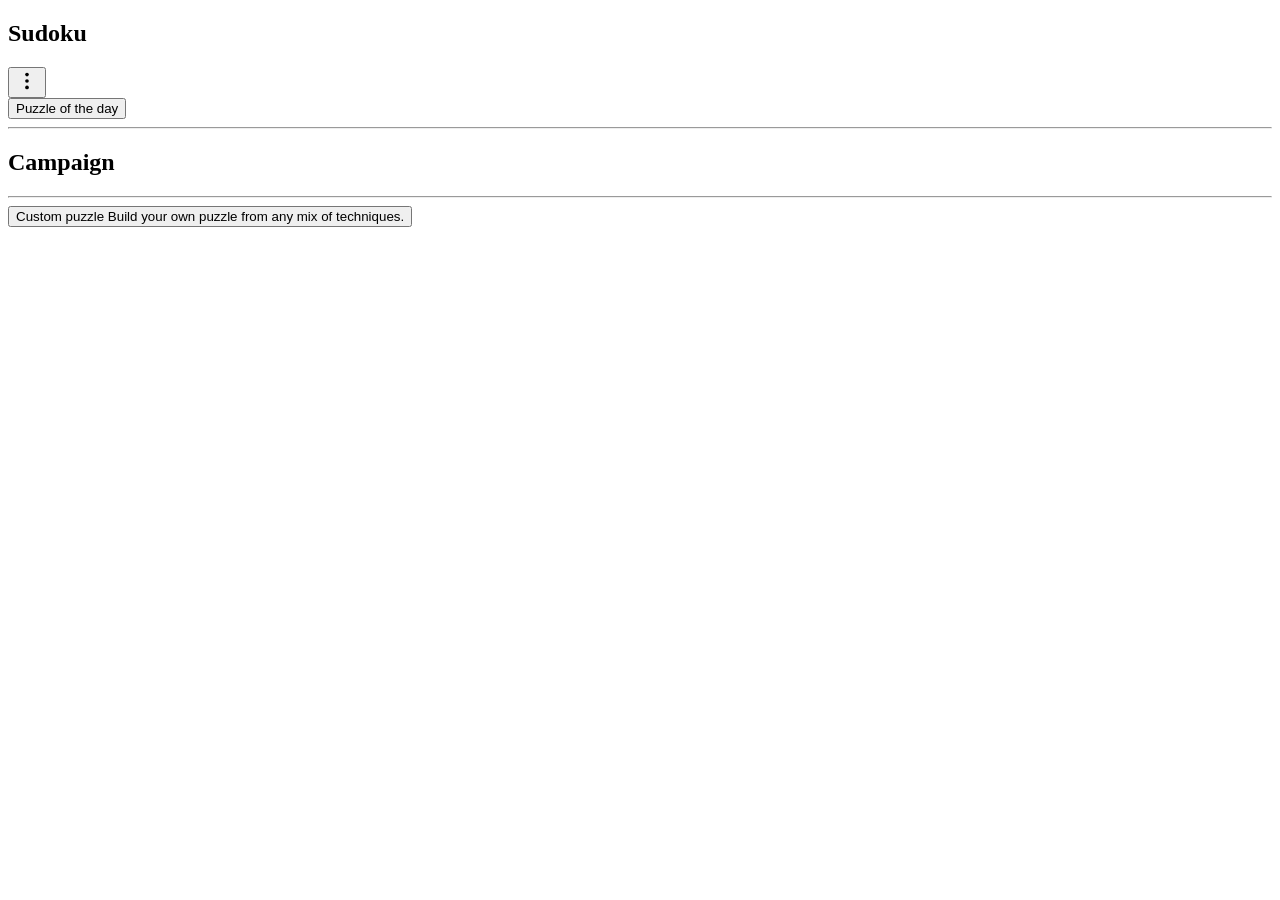
==== commit c5bcaa2e: "web: puzzle of the day (deterministic daily across 4 difficulties) Add a "Puzzle of the day" above t" ====
--- a/web/index.html
+++ b/web/index.html
@@ -36,6 +36,7 @@
   <link rel="modulepreload" href="ui.js">
   <link rel="modulepreload" href="curriculum.js">
   <link rel="modulepreload" href="play.js">
+  <link rel="modulepreload" href="tracker.js">
   <link rel="modulepreload" href="stats.js">
   <link rel="modulepreload" href="cheat.js">
   <link rel="modulepreload" href="settings.js">
@@ -43,6 +44,7 @@
   <link rel="modulepreload" href="wasm.js">
   <link rel="modulepreload" href="spec.js">
   <link rel="modulepreload" href="review.js">
+  <link rel="modulepreload" href="daily.js">
   <link rel="modulepreload" href="custom.js">
   <link rel="modulepreload" href="techniques.js">
   <!-- The cdylib bridge (Board/hint/generate/curriculum) on the main thread.
@@ -71,11 +73,13 @@
   <link data-trunk rel="copy-file" href="settings.js">
   <link data-trunk rel="copy-file" href="spec.js">
   <link data-trunk rel="copy-file" href="review.js">
+  <link data-trunk rel="copy-file" href="daily.js">
   <!-- Backend endpoint + key for this build, pregenerated by the pre_build hook
        (see Trunk.toml); imported by backend.js. -->
   <link data-trunk rel="copy-file" href="backend-config.js">
   <link data-trunk rel="copy-file" href="backend.js">
   <link data-trunk rel="copy-file" href="play.js">
+  <link data-trunk rel="copy-file" href="tracker.js">
   <link data-trunk rel="copy-file" href="home.js">
   <link data-trunk rel="copy-file" href="custom.js">
   <link data-trunk rel="copy-file" href="stats.js">
@@ -111,9 +115,23 @@
             <li><button class="menu-item" data-action="help">How to play</button></li>
             <li><button class="menu-item" data-action="import">Import puzzle</button></li>
             <li><button class="menu-item" data-action="settings">Settings</button></li>
+            <li><button class="menu-item" data-action="privacy">Privacy</button></li>
           </ul>
         </div>
       </header>
+
+      <!-- Puzzle of the day: deterministic daily puzzles across four difficulties,
+           seeded from the date (resets 02:30 UTC). Sits above the campaign; opens
+           the daily page (home.js openDaily). The subtitle (date + progress) is
+           filled by home.renderHome. -->
+      <button id="dailyBtn" class="nav-btn daily-entry">
+        <span class="nav-text">
+          <span class="nav-label">Puzzle of the day</span>
+          <span class="nav-sub" id="dailySub"></span>
+        </span>
+      </button>
+
+      <hr class="sep">
 
       <section class="home-section">
         <h2>Campaign</h2>
@@ -151,6 +169,23 @@
         <span class="iconbtn" aria-hidden="true"></span>
       </header>
       <div id="campaignBody"></div>
+    </section>
+
+    <!-- ====================== PUZZLE OF THE DAY ======================= -->
+    <!-- Four difficulties, each a deterministic daily puzzle. Body (the per-
+         difficulty rows + leaderboard stubs) is filled by home.js openDaily; the
+         back button returns Home. -->
+    <section id="dailyView" class="view" hidden>
+      <header class="topbar">
+        <button id="dailyBack" class="iconbtn" aria-label="Back">
+          <svg viewBox="0 0 24 24" width="22" height="22" aria-hidden="true">
+            <path fill="none" stroke="currentColor" stroke-width="2" d="M15 5l-7 7 7 7"/>
+          </svg>
+        </button>
+        <h1 id="dailyTitle">Puzzle of the day</h1>
+        <span class="iconbtn" aria-hidden="true"></span>
+      </header>
+      <div id="dailyBody"></div>
     </section>
 
     <!-- ========================= CUSTOM SPEC ========================= -->
@@ -305,6 +340,22 @@
       </header>
       <div id="helpBody"></div>
     </section>
+
+    <!-- ============================= PRIVACY ========================== -->
+    <!-- Plain-language data disclaimer. Body filled by home.js (openPrivacy);
+         reached from the home menu. Mirrors the help view's structure. -->
+    <section id="privacyView" class="view" hidden>
+      <header class="topbar">
+        <button id="privacyBack" class="iconbtn" aria-label="Back">
+          <svg viewBox="0 0 24 24" width="22" height="22" aria-hidden="true">
+            <path fill="none" stroke="currentColor" stroke-width="2" d="M15 5l-7 7 7 7"/>
+          </svg>
+        </button>
+        <h1>Privacy</h1>
+        <span class="iconbtn" aria-hidden="true"></span>
+      </header>
+      <div id="privacyBody"></div>
+    </section>
   </main>
 
   <!-- Solved screen. The solve time is shown here only -- there is no running
@@ -320,6 +371,24 @@
     </div>
   </dialog>
 
+  <!-- Daily win screen. Like the solved dialog but with a Submit (leaderboard,
+       stubbed) and an X (top-right) -- both return Home for now (play.js). No
+       "New puzzle": the daily is fixed for the day. -->
+  <dialog id="dailySolvedDialog" class="dialog">
+    <div class="dialog-body solved-body daily-solved-body">
+      <button id="dailySolvedClose" class="iconbtn dialog-close" aria-label="Close">
+        <svg viewBox="0 0 24 24" width="22" height="22" aria-hidden="true">
+          <path fill="none" stroke="currentColor" stroke-width="2" d="M6 6l12 12M18 6L6 18"/>
+        </svg>
+      </button>
+      <h2>Daily solved</h2>
+      <p class="solved-time" id="dailySolvedTime"></p>
+      <div class="solved-actions">
+        <button id="dailySolvedSubmit" class="key wide">Submit</button>
+      </div>
+    </div>
+  </dialog>
+
   <!-- Generation overlay. Backed by the cancellable worker; Cancel terminates
        the in-flight generation. On a budget-exhausted failure, "Keep searching"
        restarts generation uncapped (shown only in the error state). -->
--- a/web/style.css
+++ b/web/style.css
@@ -602,6 +602,39 @@
 .mb-label { font-weight: 600; }
 .mb-sub { font-size: 0.72rem; color: var(--mark); }
 
+/* ---- Puzzle of the day ---- */
+/* The home entry carries a subtle accent border so the headline feature reads as
+   distinct from the campaign / custom nav buttons below it. */
+.daily-entry { border-color: var(--accent); }
+
+#dailyBody { display: flex; flex-direction: column; gap: 12px; padding: 4px 2px; }
+
+/* One difficulty: name, blurb, the state-dependent action button, and the
+   (stubbed) leaderboard. A bordered container, no fill, so the panel button pops. */
+.daily-level {
+  display: flex;
+  flex-direction: column;
+  gap: 8px;
+  border: 1px solid var(--line);
+  border-radius: 10px;
+  padding: 12px 14px;
+}
+.daily-level-name { font-weight: 600; font-size: 1.05rem; }
+.daily-level-blurb { margin: 0; font-size: 0.85rem; line-height: 1.4; color: var(--mark); }
+/* The action button fills the card width (vs the campaign's two-up mode grid). */
+.daily-play { width: 100%; }
+.daily-play[disabled] { cursor: default; opacity: 0.85; }
+/* Leaderboard placeholder until scores are wired (the win-screen Submit is a stub
+   too). A dashed box marks where the real list will drop in. */
+.daily-leaderboard {
+  text-align: center;
+  font-size: 0.78rem;
+  color: var(--mark);
+  border: 1px dashed var(--line);
+  border-radius: 8px;
+  padding: 10px 8px;
+}
+
 /* ---- Stats page ---- */
 .stats-summary {
   display: flex;
@@ -658,6 +691,10 @@
   color: var(--accent);
 }
 .solved-actions { display: flex; flex-direction: column; gap: 8px; }
+
+/* Daily win screen: an X in the top-right corner over the centred solved body. */
+.daily-solved-body { position: relative; }
+.dialog-close { position: absolute; top: 6px; right: 6px; }
 
 /* ---- Generation overlay ---- */
 .overlay {
